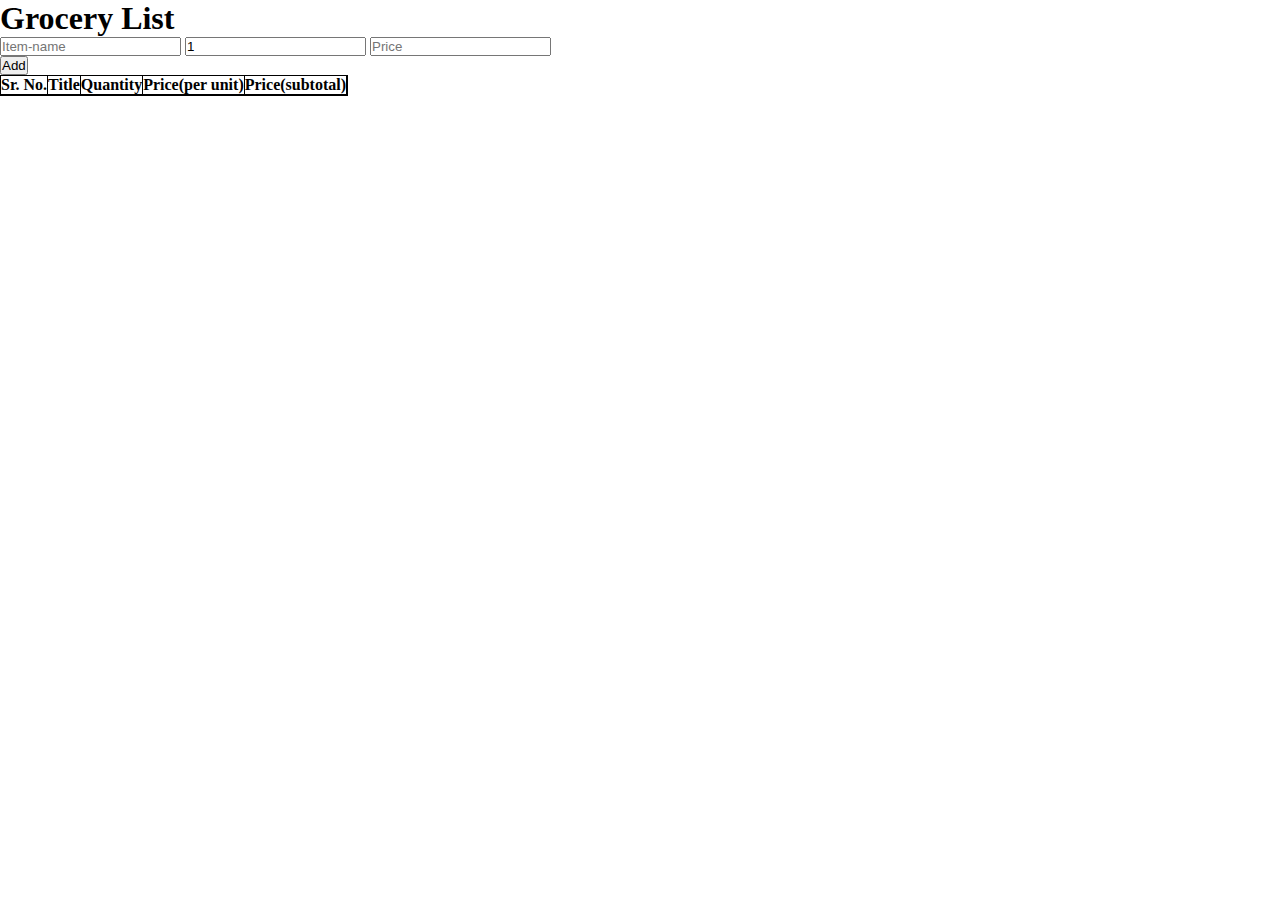
==== assesment2.html @ 1e223250 "Remove funcatnlity remaning" ====
<!DOCTYPE html>
<html lang="en">
<head>
    <meta charset="UTF-8">
    <meta http-equiv="X-UA-Compatible" content="IE=edge">
    <link rel="stylesheet" href="assesment2.css">
    <meta name="viewport" content="width=device-width, initial-scale=1.0">
    <script src="assessment2.js" defer></script>
    
    <title>Document</title>
</head>
<body>
   
    <h1>Grocery List</h1>
<!--input fields -->
<form>
        <input id="data-item" type="text" placeholder="Item-name"  />
        <input id="data-quantity" type="number" placeholder="No. of items" min=1 value=1 />
        <input id="data-price" type="number" placeholder="Price" min=0  />
</form>
<button type="Submit" id="add-btn">Add</button>


<table>
    <thead>
        <tr>
             <th>Sr. No.</th>
            <th>Title</th>
            <th>Quantity</th>
            <th>Price(per unit)</th>
            <th>Price(subtotal)</th>
            <th></th>
        </tr>
    </thead>
        <tbody id="tbody">

        </tbody>
        <tr>
            <td></td>
            <td></td>
            <td></td>
            <td></td>
            <td id="all-items"></td>
        </tr>
</table>

    
</body>
</html>
---- assesment2.css ----
*{
    margin: 0;
    padding: 0;
    box-sizing: border-box;
}

table,th,td{
    border: 1px solid black;
    border-collapse: collapse;
}

.table td img{
width: 10em;
}
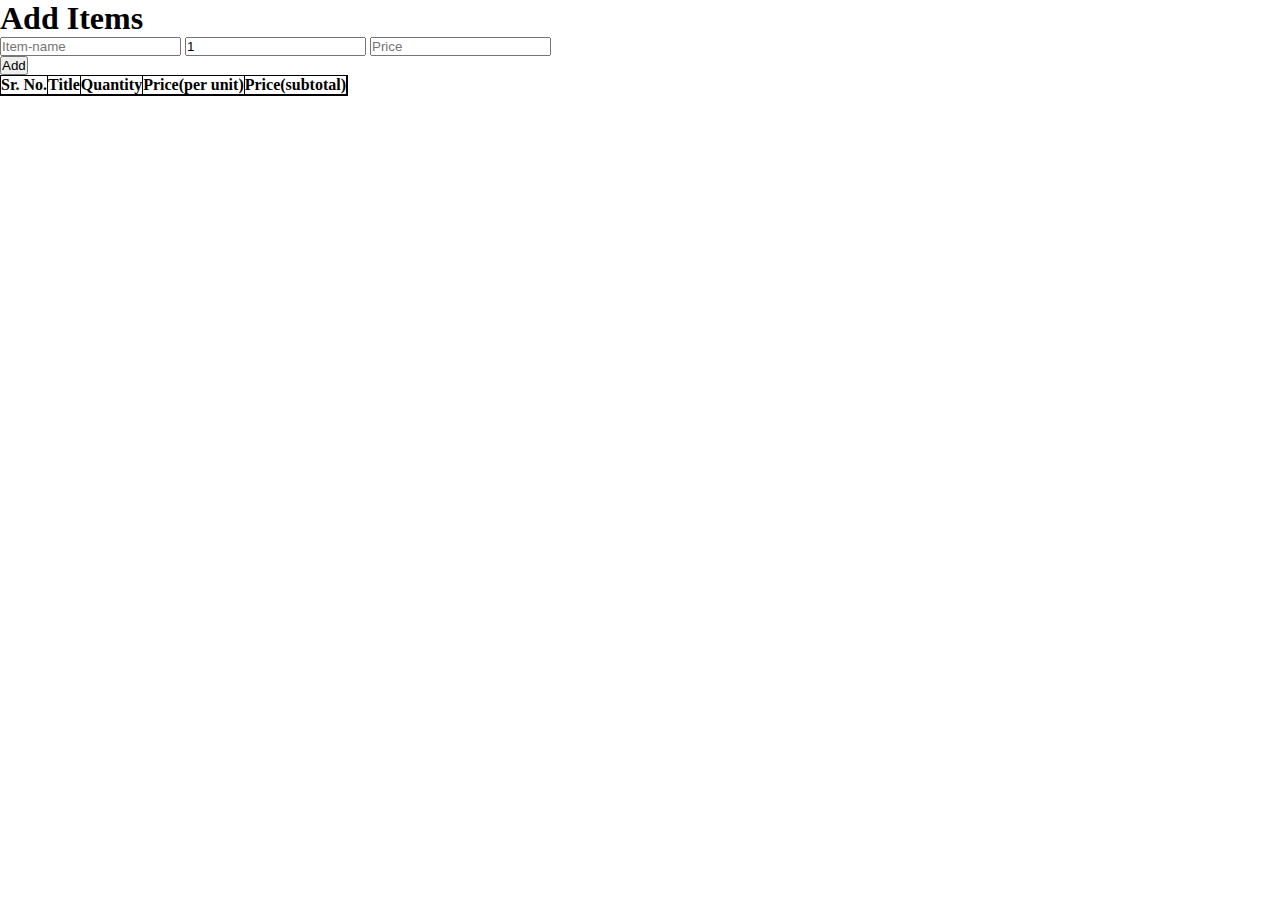
==== commit d386ee03: "Added Readme" ====
--- a/assesment2.html
+++ b/assesment2.html
@@ -7,11 +7,11 @@
     <meta name="viewport" content="width=device-width, initial-scale=1.0">
     <script src="assessment2.js" defer></script>
     
-    <title>Document</title>
+    <title>Cart</title>
 </head>
 <body>
    
-    <h1>Grocery List</h1>
+    <h1>Add Items </h1>
 <!--input fields -->
 <form>
         <input id="data-item" type="text" placeholder="Item-name"  />
